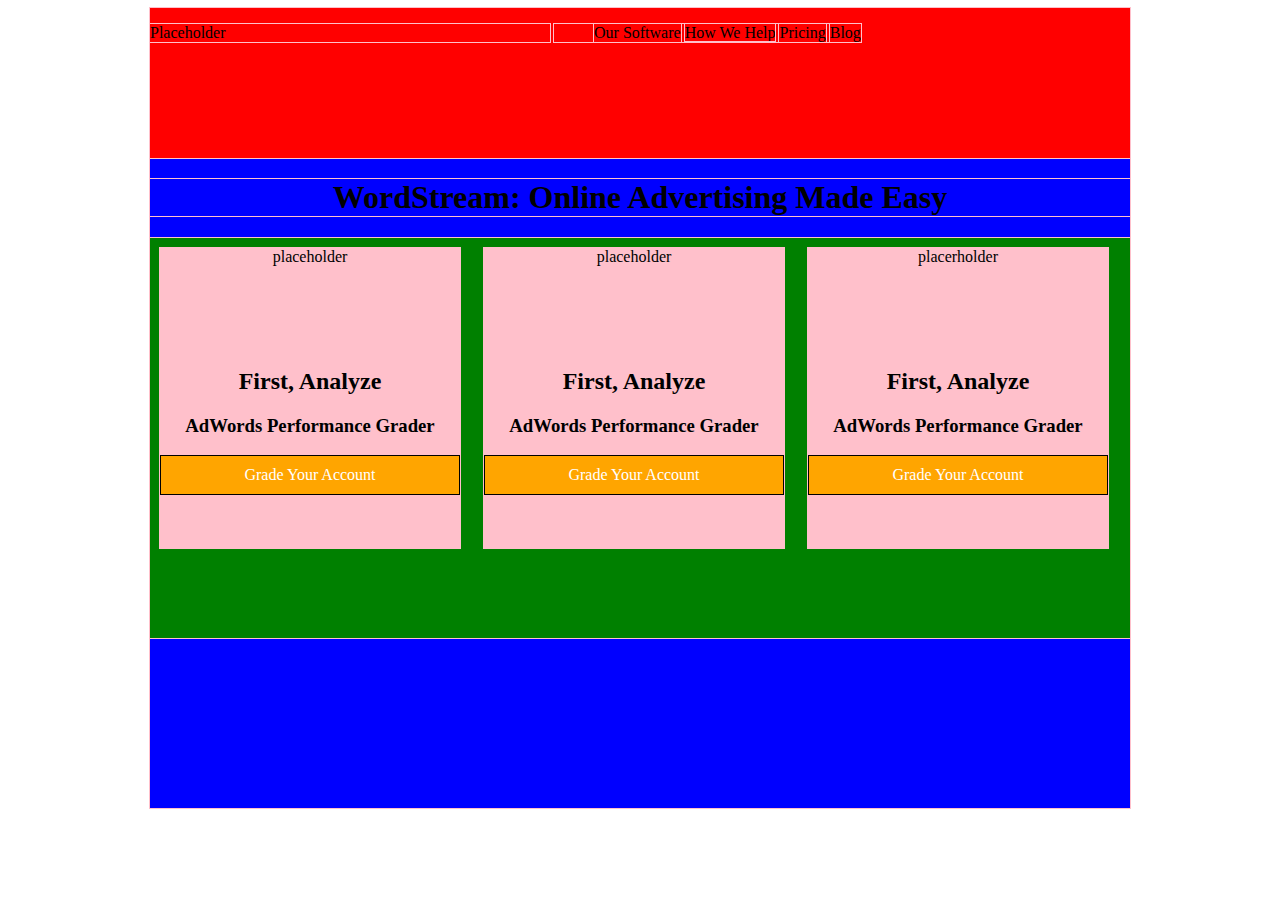
==== building_in_layers/index.html @ 2c506b01 "completed WordStream advertising webpage general template" ====
<!DOCTYPE html>
<!--[if lt IE 7]>      <html class="no-js lt-ie9 lt-ie8 lt-ie7"> <![endif]-->
<!--[if IE 7]>         <html class="no-js lt-ie9 lt-ie8"> <![endif]-->
<!--[if IE 8]>         <html class="no-js lt-ie9"> <![endif]-->
<!--[if gt IE 8]><!-->
<html lang="en">
<!--<![endif]-->

<head>
  <meta charset="utf-8">
  <meta http-equiv="X-UA-Compatible" content="IE=edge">
  <title>WordStream</title>
  <meta name="description" content="">
  <meta name="viewport" content="width=device-width, initial-scale=1">
  <link rel="stylesheet" href="style.css">
</head>

<body>
  <div class="container">
    <div class="top">
      <div class="image">Placeholder</div>
      <ul>
        <li>Our Software</li>
        <l1>How We Help</l1>
        <li>Pricing</li>
        <li>Blog</li>
      </ul>
    </div>

    <h1>WordStream: Online Advertising Made Easy</h1>

    <div class="bottom">
      <div class="message">
        <div class='image'>placeholder</div>
        <h2>First, Analyze</h2>
        <h3>AdWords Performance Grader</h3>
        <a href="">Grade Your Account</a>
      </div>

      <div class="message">
        <div class='image'>placeholder</div>
        <h2>First, Analyze</h2>
        <h3>AdWords Performance Grader</h3>
        <a href="">Grade Your Account</a>

      </div>

      <div class="message">
        <div class='image'>placerholder</div>
        <h2>First, Analyze</h2>
        <h3>AdWords Performance Grader</h3>
        <a href="">Grade Your Account</a>

      </div>


    </div>



  </div>


</body>

</html>
---- building_in_layers/style.css ----
body * {
  outline: 1px solid pink;
}

div.container {
  width: 980px;
  min-height: 800px;
  background-color: blue;
  margin: 0px auto;
  /* center it */
}

div.container div.top {
  min-height: 150px;
  background-color: red;
}
  div.container div.top div.image{
    width:400px;
    display:inline-block;
  }

  div.container div.top ul{
    display:inline-block;
  }

  div.container div.top li{
    display:inline-block;
  }

div.container h1 {
  text-align: center;
}

  div.container div.bottom{
  min-height:400px;
  background-color:green;
  }
  
  div.container div.message{
    display:inline-block;
    width:300px;
    background-color:pink;
    min-height:300px;
    margin:10px;
    vertical-align:top;
    text-align:center;
  }

  div.container div.message div.image{
    height: 100px;
  }

  div.container div.message a{
    display:block;
    background-color:orange;
    padding:10px;
    border:1px solid black;
    color: white;
    text-decoration:none;
  }
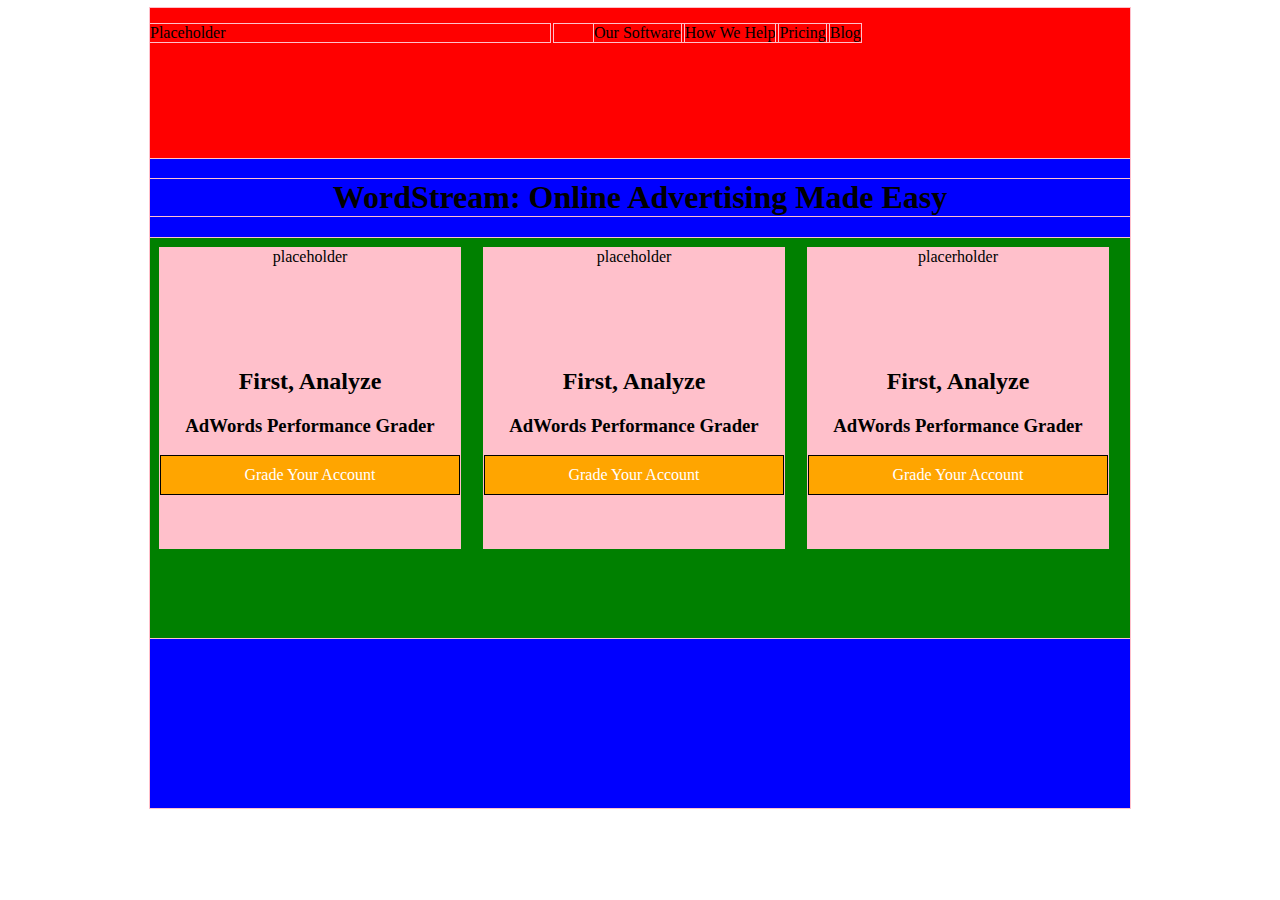
==== commit ef0a117b: "Started on About Python html project with css" ====
--- a/building_in_layers/index.html
+++ b/building_in_layers/index.html
@@ -21,7 +21,7 @@
       <div class="image">Placeholder</div>
       <ul>
         <li>Our Software</li>
-        <l1>How We Help</l1>
+        <li>How We Help</li>
         <li>Pricing</li>
         <li>Blog</li>
       </ul>
